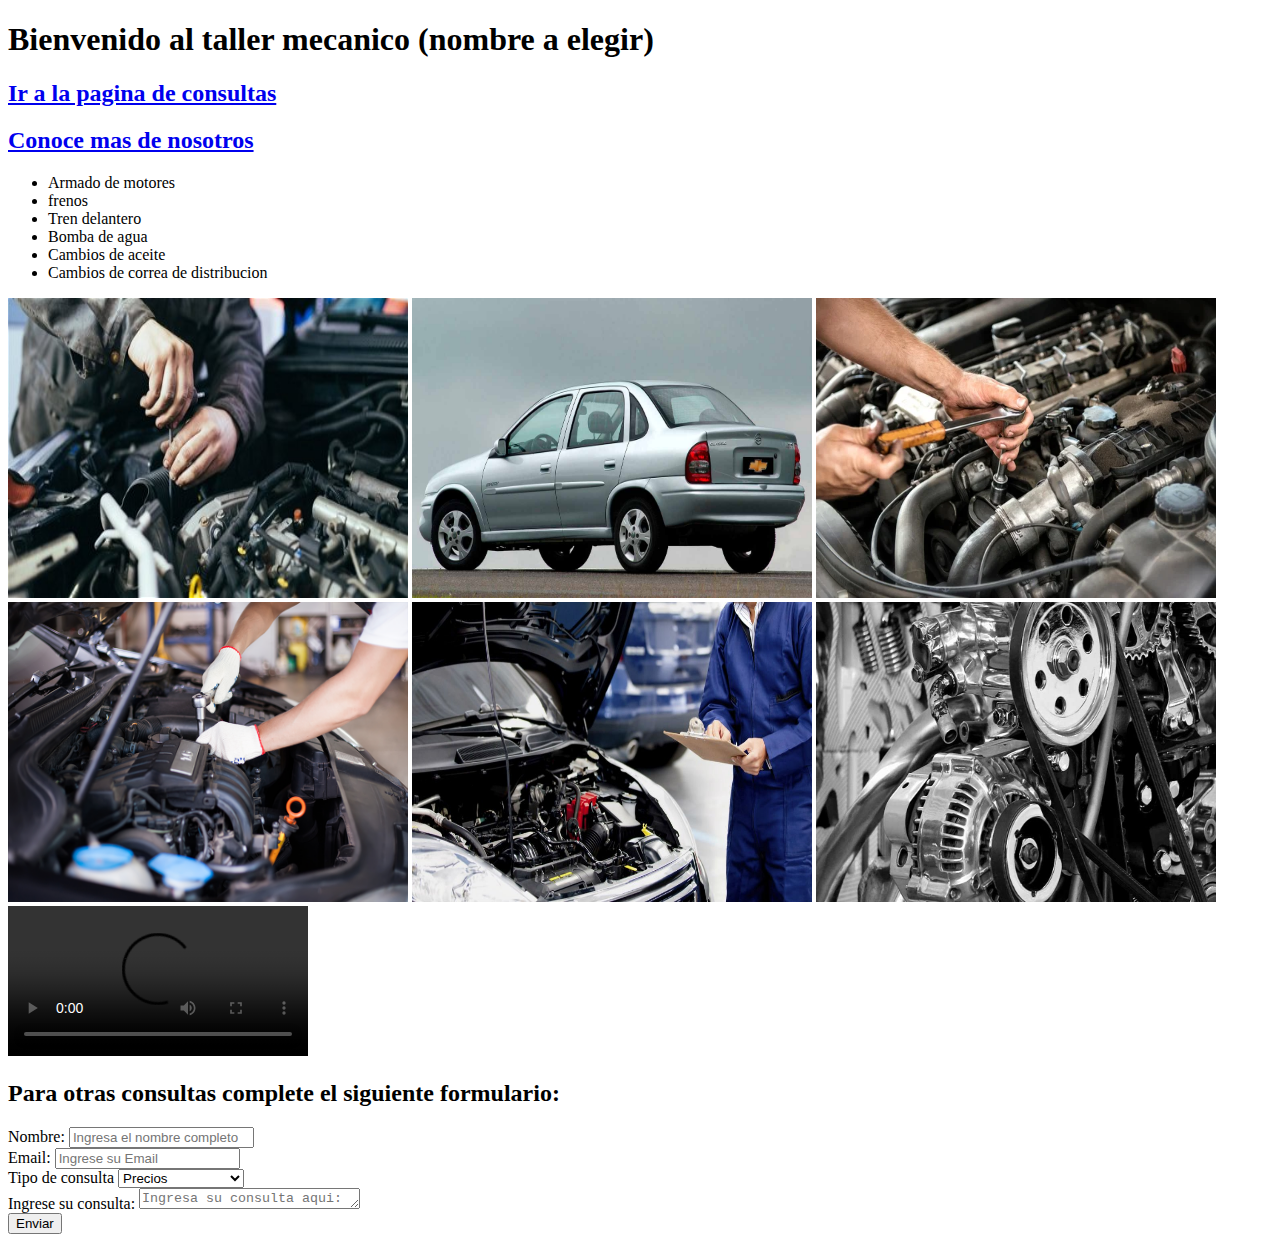
==== index.html @ 9ea6d72f "Version inicial" ====
<!DOCTYPE html>
<html lang="en">
<head>
    <meta charset="UTF-8">
    <meta http-equiv="X-UA-Compatible" content="IE=edge">
    <meta name="viewport" content="width=device-width, initial-scale=1.0">
    <title>Taller Especializado</title>
</head>
<body>
    <div>
        <h1>Bienvenido al taller mecanico (nombre a elegir)</h1>
    </div>
    
    <div>
        <h2><a href="prueba2.html">Ir a la pagina de consultas</a></h2>
    </div>  
    
    <div>
        <h2><a href="historia.html">Conoce mas de nosotros</a></h2>
    </div>

    <div>
        <ul>
            <li>Armado de motores</li>
            <li>frenos</li>
            <li>Tren delantero</li>
            <li>Bomba de agua</li>
            <li>Cambios de aceite</li>
            <li>Cambios de correa de distribucion</li>
        </ul>
    </div>

    <img src="Imagenes/aplicaciones-aprender-mecanica.jpg" alt="" width="400" height="300"   >
    <img src="Imagenes/Chevrolet-Corsa.jpg" alt=" "width="400" height="300">
    <img src="Imagenes/depositphotos_78228962-stock-photo-mechanic-using-a-wrench-and.jpg" alt="" width="400" height="300">
    <img src="Imagenes/MECANICA.png" alt="" width="400" height="300">
    <img src="Imagenes/reparar-el-coche.jpg" alt="" width="400" height="300">
    <img src="Imagenes/motor-diésel-1080x600.jpg" alt="" width="400" height="300">
    <video src="Imagenes/¿Cómo funciona un motor diesel_ (Animación).mp4"controls></video>
    <h2>Para otras consultas complete el siguiente formulario: </h2>
    <form action="" method="" enctype="">
        <div>
            <label for="Nombre">Nombre: </label> <!-- label para mostrar el texto en pantalaa -->
            <input type="text" id="Nombre" placeholder="Ingresa el nombre completo" name="Nombre"><!-- input funciona para ingresar el texto -->
            <!-- el for se usa para cuando hacen click en nombre se meta en el input ya que id del input es nombre -->
        </div>
        <!-- <br>el br sirve para saltear un renglon -->
        <div>
            <label for="email">Email:</label>
            <input type="Email" id="email" placeholder="Ingrese su Email" name="Email"> <!-- Al poner type="Email" reconoce todos los email anteriores -->
        </div>
        <div>
            <label for="tipo">Tipo de consulta</label>
            <select name="tipo" id="tipo"> <!-- El select funciona para poder aparecer un menu desplegable donde selecciona
            una de las option que estan debajo (Las option son los posibles seleccionables) -->
                <option value="Ayuda">Precios</option>
                <option value="Comprar">Horarios</option>
                <option value="Metodo de envio">Metodos de pago</option>
            </select>
        </div>
        <div>
            <label for="comentario">Ingrese su consulta: </label>
            <textarea name="comentario" id="comentario" placeholder="Ingresa su consulta aqui: " cols="25" rows="1"></textarea>
            <!-- textarea es un recuadro para ingresar textos largos, cols es el ancho de el recuadro y rows es el alto del recuadro
            de texto para ingresar -->
        </div>
        <div>
            <input type="submit" value="Enviar">
            <!-- <button>Enviar: </button> button sirve para enviar  -->
        </div>
    </form>
</body>
</html>
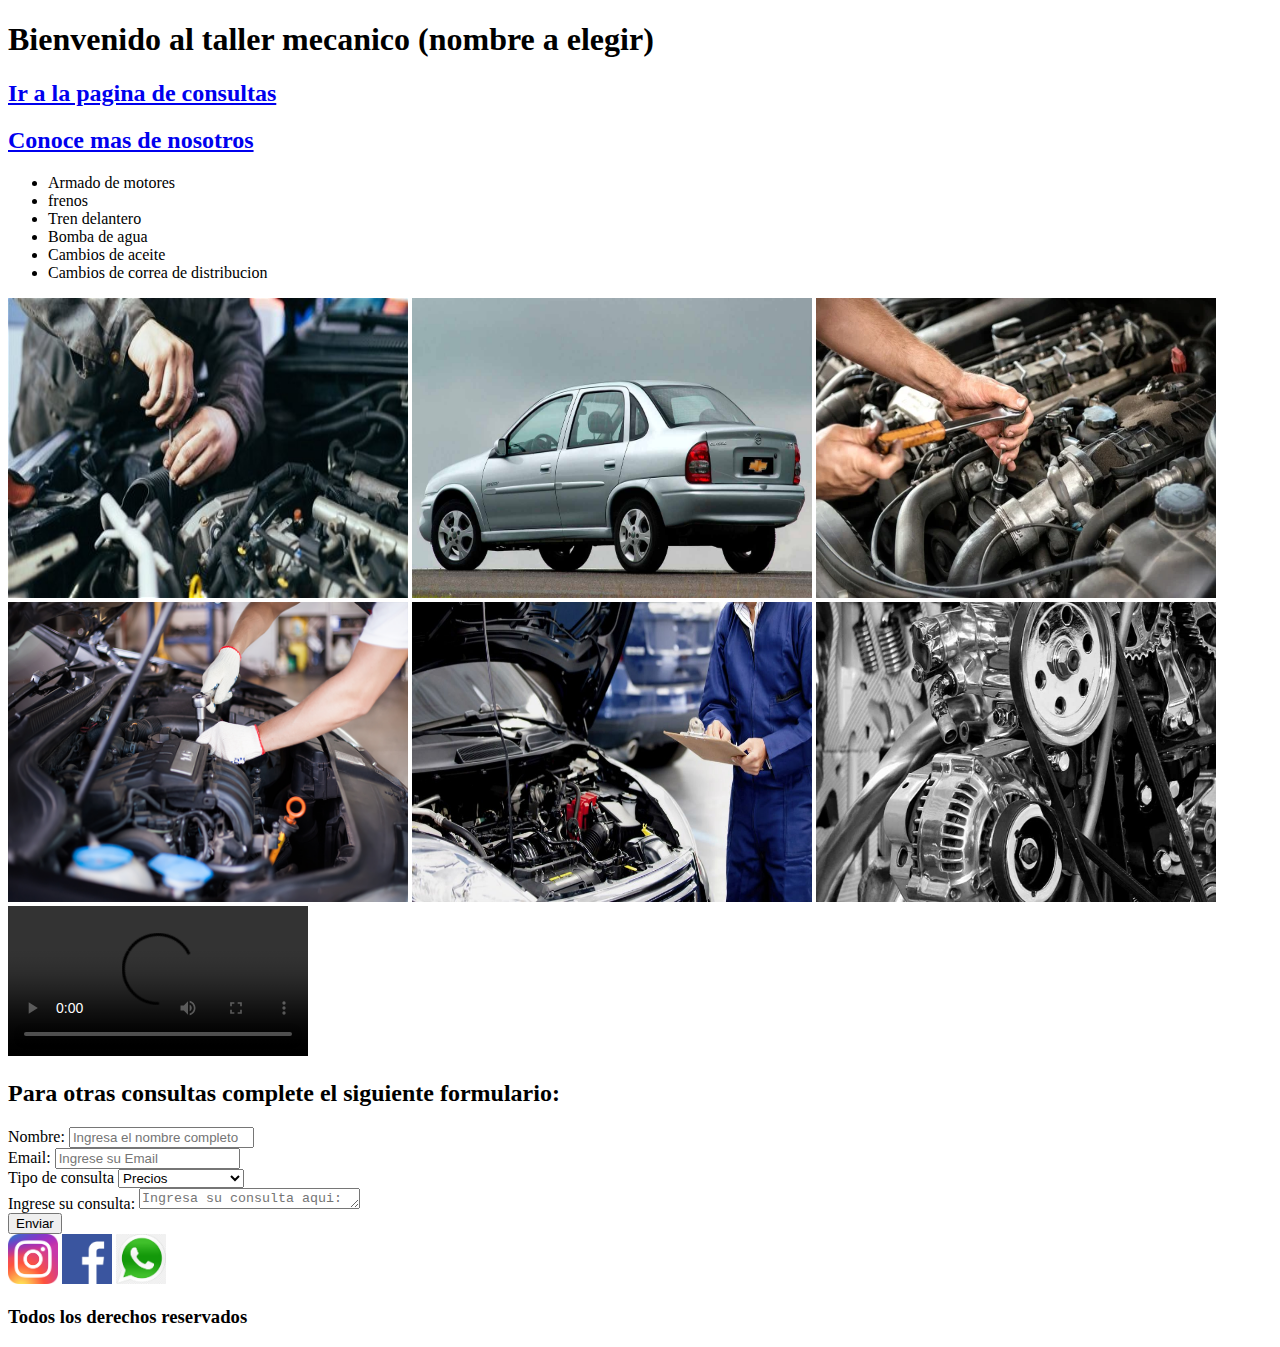
==== commit 91eb2b53: "Version 2.0" ====
--- a/index.html
+++ b/index.html
@@ -7,36 +7,42 @@
     <title>Taller Especializado</title>
 </head>
 <body>
-    <div>
-        <h1>Bienvenido al taller mecanico (nombre a elegir)</h1>
-    </div>
+    <header>
+        <div>
+            <h1>Bienvenido al taller mecanico (nombre a elegir)</h1>
+        </div>
+        <div>
+            <h2><a href="prueba2.html" target="_blank">Ir a la pagina de consultas</a></h2>
+        </div>  
+        <div>
+            <h2><a href="historia.html" target="_blank">Conoce mas de nosotros</a></h2>
+        </div>
+    </header>
+
+    <main>
+        <div>
+            <ul>
+                <li>Armado de motores</li>
+                <li>frenos</li>
+                <li>Tren delantero</li>
+                <li>Bomba de agua</li>
+                <li>Cambios de aceite</li>
+                <li>Cambios de correa de distribucion</li>
+            </ul>
+        </div>
+        <div>
+            <img src="Imagenes/aplicaciones-aprender-mecanica.jpg" alt="" width="400" height="300"   >
+            <img src="Imagenes/Chevrolet-Corsa.jpg" alt=" "width="400" height="300">
+            <img src="Imagenes/depositphotos_78228962-stock-photo-mechanic-using-a-wrench-and.jpg" alt="" width="400" height="300">
+            <img src="Imagenes/MECANICA.png" alt="" width="400" height="300">
+            <img src="Imagenes/reparar-el-coche.jpg" alt="" width="400" height="300">
+            <img src="Imagenes/motor-diésel-1080x600.jpg" alt="" width="400" height="300">
+            <video src="Imagenes/¿Cómo funciona un motor diesel_ (Animación).mp4"controls></video>
+        </div>
+    </main>
     
-    <div>
-        <h2><a href="prueba2.html">Ir a la pagina de consultas</a></h2>
-    </div>  
-    
-    <div>
-        <h2><a href="historia.html">Conoce mas de nosotros</a></h2>
-    </div>
 
-    <div>
-        <ul>
-            <li>Armado de motores</li>
-            <li>frenos</li>
-            <li>Tren delantero</li>
-            <li>Bomba de agua</li>
-            <li>Cambios de aceite</li>
-            <li>Cambios de correa de distribucion</li>
-        </ul>
-    </div>
 
-    <img src="Imagenes/aplicaciones-aprender-mecanica.jpg" alt="" width="400" height="300"   >
-    <img src="Imagenes/Chevrolet-Corsa.jpg" alt=" "width="400" height="300">
-    <img src="Imagenes/depositphotos_78228962-stock-photo-mechanic-using-a-wrench-and.jpg" alt="" width="400" height="300">
-    <img src="Imagenes/MECANICA.png" alt="" width="400" height="300">
-    <img src="Imagenes/reparar-el-coche.jpg" alt="" width="400" height="300">
-    <img src="Imagenes/motor-diésel-1080x600.jpg" alt="" width="400" height="300">
-    <video src="Imagenes/¿Cómo funciona un motor diesel_ (Animación).mp4"controls></video>
     <h2>Para otras consultas complete el siguiente formulario: </h2>
     <form action="" method="" enctype="">
         <div>
@@ -69,5 +75,15 @@
             <!-- <button>Enviar: </button> button sirve para enviar  -->
         </div>
     </form>
+    <footer>
+        <div>
+            <a href="https://www.instagram.com/" target="_blank"><img src="Imagenes/logos/instagram-logo.png" height="50" width="50"></a>
+            <a href="https://www.facebook.com/" target="_blank"><img src="Imagenes/logos/124010.png" height="50" width="50"></a>
+            <a href="" target="_blank"><img src="Imagenes/logos/png-transparent-iphone-whatsapp-logo-whatsapp-call-icon-grass-mobile-phones-instant-messaging.png" height="50" width="50"></a>
+        </div>
+        <div>
+            <h3>Todos los derechos reservados</h3>
+        </div>
+    </footer>
 </body>
 </html>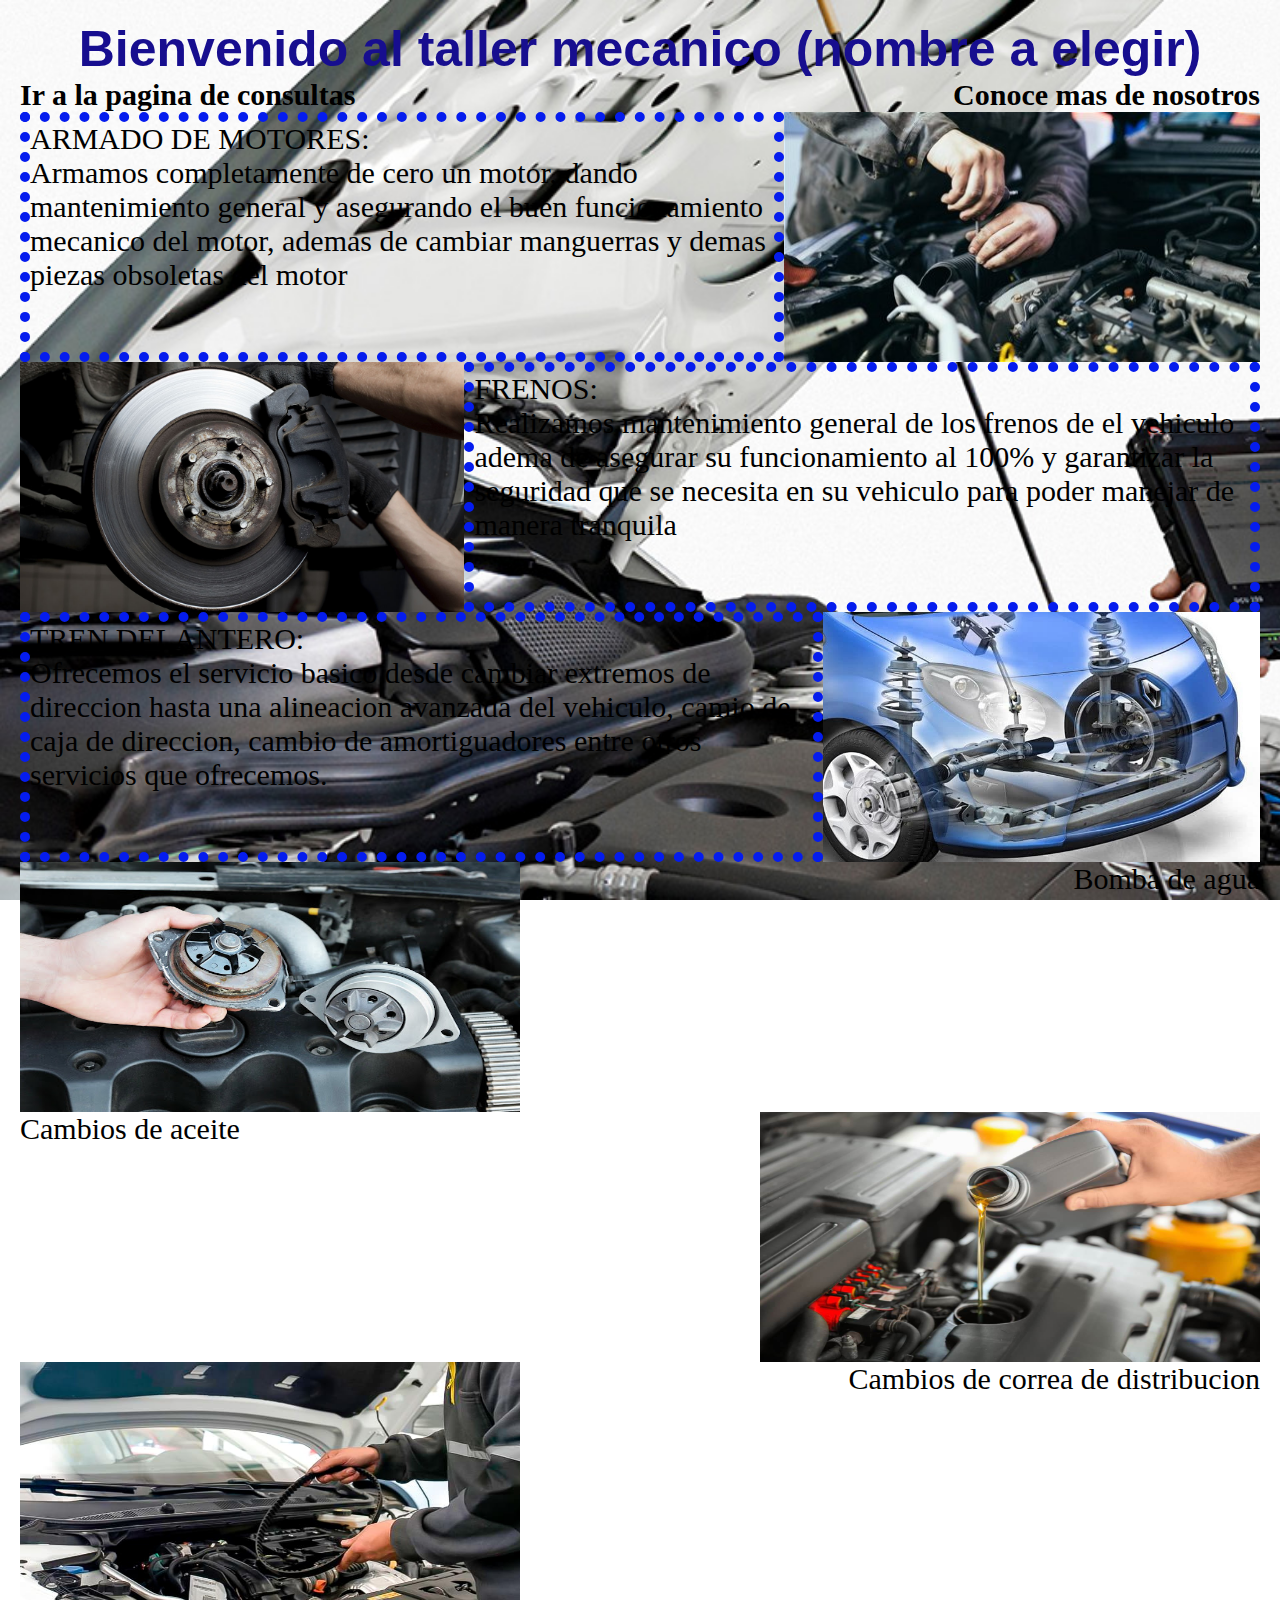
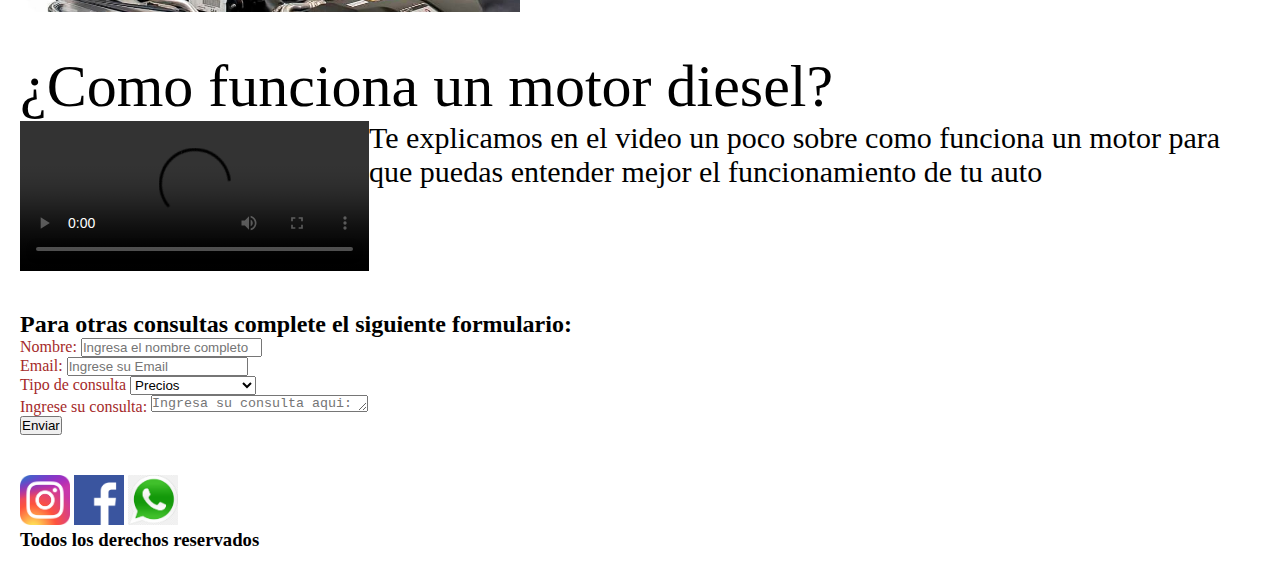
==== commit 4b096f8f: "version 3" ====
--- a/index.html
+++ b/index.html
@@ -1,89 +1,135 @@
 <!DOCTYPE html>
 <html lang="en">
+
 <head>
     <meta charset="UTF-8">
     <meta http-equiv="X-UA-Compatible" content="IE=edge">
     <meta name="viewport" content="width=device-width, initial-scale=1.0">
     <title>Taller Especializado</title>
+    <!--Vinculacion de hoja de estilo css-->
+    <link rel="stylesheet" href="CSS/estilos.css">
 </head>
+
 <body>
-    <header>
+    <header class="detalle">
         <div>
-            <h1>Bienvenido al taller mecanico (nombre a elegir)</h1>
+            <h1 id="titulo_unico">Bienvenido al taller mecanico (nombre a elegir)</h1>
         </div>
-        <div>
-            <h2><a href="prueba2.html" target="_blank">Ir a la pagina de consultas</a></h2>
-        </div>  
-        <div>
-            <h2><a href="historia.html" target="_blank">Conoce mas de nosotros</a></h2>
+        <div class="Parcolor">
+            <h2 ><a href="prueba2.html" target="_blank" class="ParrafoSeleccion">Ir a la pagina de consultas</a></h2>
+            <h2 ><a href="historia.html" target="_blank" class="ParrafoSeleccion">Conoce mas de nosotros</a></h2>
         </div>
+        <section>
+            <div>
+                <ul class="lista">
+                    <div class="armado">
+                            <li class="tex">ARMADO DE MOTORES:
+                            <br>Armamos completamente de cero un motor, dando mantenimiento general 
+                            y asegurando el buen funcionamiento mecanico del motor, ademas de cambiar manguerras y demas piezas obsoletas
+                        del motor</li>
+                        <img src="Imagenes/aplicaciones-aprender-mecanica.jpg" alt="" width="500" height="250">
+                    </div>
+                    <div class="armado">
+                        <img src="Imagenes/frenos.jpg" alt="" width="500" height="250">
+                        <li class="tex">FRENOS:<br> Realizamos mantenimiento general de los frenos de el vehiculo adema
+                        de asegurar su funcionamiento al 100% y garantizar la seguridad que se necesita en su vehiculo para poder
+                        manejar de manera tranquila</li>
+                    </div>
+                    <div class="armado">
+                        <li class="tex">TREN DELANTERO: <br> Ofrecemos el servicio basico desde cambiar extremos de direccion hasta una alineacion
+                        avanzada del vehiculo, camio de caja de direccion, cambio de amortiguadores entre otros servicios que ofrecemos.</li>
+                        <img src="Imagenes/trendelantero.jpg" alt="" width="500" height="250">
+                    </div >
+                    <div class="armado">
+                        <img src="Imagenes/bombaagua.jpg" alt="" width="500" height="250">
+                        <li>Bomba de agua</li>
+                    </div>
+                    <div class="armado">
+                        <li>Cambios de aceite</li>
+                        <img src="Imagenes/cambiaceite.jpg" alt="" width="500" height="250">
+                    </div>
+                    <div class="armado">
+                        <img src="Imagenes/correa.jpg" alt="" width="500" height="250">
+                        <li>Cambios de correa de distribucion</li>
+                    </div>
+                    
+                </ul>
+            </div>
+        </section>
     </header>
 
-    <main>
-        <div>
-            <ul>
-                <li>Armado de motores</li>
-                <li>frenos</li>
-                <li>Tren delantero</li>
-                <li>Bomba de agua</li>
-                <li>Cambios de aceite</li>
-                <li>Cambios de correa de distribucion</li>
-            </ul>
-        </div>
-        <div>
-            <img src="Imagenes/aplicaciones-aprender-mecanica.jpg" alt="" width="400" height="300"   >
-            <img src="Imagenes/Chevrolet-Corsa.jpg" alt=" "width="400" height="300">
-            <img src="Imagenes/depositphotos_78228962-stock-photo-mechanic-using-a-wrench-and.jpg" alt="" width="400" height="300">
+    <main class="detalle">
+        <!--<div>
+            <img src="Imagenes/aplicaciones-aprender-mecanica.jpg" alt="" width="400" height="300">
+            <img src="Imagenes/Chevrolet-Corsa.jpg" alt=" " width="400" height="300">
+            <img src="Imagenes/depositphotos_78228962-stock-photo-mechanic-using-a-wrench-and.jpg" alt="" width="400"
+                height="300">
             <img src="Imagenes/MECANICA.png" alt="" width="400" height="300">
             <img src="Imagenes/reparar-el-coche.jpg" alt="" width="400" height="300">
             <img src="Imagenes/motor-diésel-1080x600.jpg" alt="" width="400" height="300">
-            <video src="Imagenes/¿Cómo funciona un motor diesel_ (Animación).mp4"controls></video>
+        </div> -->
+        <div class="video">
+            <p>¿Como funciona un motor diesel?</p>
+       </div> 
+       <div class="unico_parrafo">
+            <video src="Imagenes/¿Cómo funciona un motor diesel_ (Animación).mp4" controls width="600"></video>
+            <p >Te explicamos en el video un poco sobre como funciona un motor para que puedas entender mejor el funcionamiento de tu auto</p>
         </div>
     </main>
-    
 
-
-    <h2>Para otras consultas complete el siguiente formulario: </h2>
-    <form action="" method="" enctype="">
-        <div>
-            <label for="Nombre">Nombre: </label> <!-- label para mostrar el texto en pantalaa -->
-            <input type="text" id="Nombre" placeholder="Ingresa el nombre completo" name="Nombre"><!-- input funciona para ingresar el texto -->
+    <section class="detalle">
+        <h2>Para otras consultas complete el siguiente formulario: </h2>
+        <form action="" method="" enctype="">
+            <div>
+                <label for="Nombre">Nombre: </label> <!-- label para mostrar el texto en pantalaa -->
+                <input type="text" id="Nombre" placeholder="Ingresa el nombre completo" name="Nombre">
+            <!-- input funciona para ingresar el texto -->
             <!-- el for se usa para cuando hacen click en nombre se meta en el input ya que id del input es nombre -->
-        </div>
+            </div>
         <!-- <br>el br sirve para saltear un renglon -->
-        <div>
-            <label for="email">Email:</label>
-            <input type="Email" id="email" placeholder="Ingrese su Email" name="Email"> <!-- Al poner type="Email" reconoce todos los email anteriores -->
-        </div>
-        <div>
-            <label for="tipo">Tipo de consulta</label>
-            <select name="tipo" id="tipo"> <!-- El select funciona para poder aparecer un menu desplegable donde selecciona
+            <div>
+                <label for="email">Email:</label>
+                <input type="Email" id="email" placeholder="Ingrese su Email" name="Email">
+            <!-- Al poner type="Email" reconoce todos los email anteriores -->
+            </div>
+            <div>
+                <label for="tipo">Tipo de consulta</label>
+                <select name="tipo" id="tipo">
+                <!-- El select funciona para poder aparecer un menu desplegable donde selecciona
             una de las option que estan debajo (Las option son los posibles seleccionables) -->
                 <option value="Ayuda">Precios</option>
                 <option value="Comprar">Horarios</option>
                 <option value="Metodo de envio">Metodos de pago</option>
-            </select>
-        </div>
-        <div>
-            <label for="comentario">Ingrese su consulta: </label>
-            <textarea name="comentario" id="comentario" placeholder="Ingresa su consulta aqui: " cols="25" rows="1"></textarea>
+                </select>
+            </div>
+            <div>
+                <label for="comentario">Ingrese su consulta: </label>
+                <textarea name="comentario" id="comentario" placeholder="Ingresa su consulta aqui: " cols="25"
+                    rows="1"></textarea>
             <!-- textarea es un recuadro para ingresar textos largos, cols es el ancho de el recuadro y rows es el alto del recuadro
             de texto para ingresar -->
-        </div>
+            </div>
+            <div>
+                <input type="submit" value="Enviar">
+            <!-- <button>Enviar: </button> button sirve para enviar  -->
+            </div>
+        </form>
+    </section>
+    
+    <footer class="detalle">
         <div>
-            <input type="submit" value="Enviar">
-            <!-- <button>Enviar: </button> button sirve para enviar  -->
-        </div>
-    </form>
-    <footer>
-        <div>
-            <a href="https://www.instagram.com/" target="_blank"><img src="Imagenes/logos/instagram-logo.png" height="50" width="50"></a>
-            <a href="https://www.facebook.com/" target="_blank"><img src="Imagenes/logos/124010.png" height="50" width="50"></a>
-            <a href="" target="_blank"><img src="Imagenes/logos/png-transparent-iphone-whatsapp-logo-whatsapp-call-icon-grass-mobile-phones-instant-messaging.png" height="50" width="50"></a>
+            <a href="https://www.instagram.com/" target="_blank"><img src="Imagenes/logos/instagram-logo.png"
+                    height="50" width="50"></a>
+            <a href="https://www.facebook.com/" target="_blank"><img src="Imagenes/logos/124010.png" height="50"
+                    width="50"></a>
+            <a href="https://wa.me/5492914400074" target="_blank"><img
+                    src="Imagenes/logos/png-transparent-iphone-whatsapp-logo-whatsapp-call-icon-grass-mobile-phones-instant-messaging.png"
+                    height="50" width="50"></a>
         </div>
         <div>
             <h3>Todos los derechos reservados</h3>
         </div>
     </footer>
 </body>
+
 </html>--- a/CSS/estilos.css
+++ b/CSS/estilos.css
@@ -0,0 +1,115 @@
+/* esto es un comentario <3 */ 
+/*Al usar body etiquetamos a toda la pagina en si o todos las etiquetas llamadas body  */
+
+*{
+    padding: 0;
+    margin: 0;
+    box-sizing: border-box;
+}
+
+li{
+    color: rgb(0, 0, 0);
+    list-style: none;
+    font-style: arial black;
+    font-size: 30px;
+    display: flex;
+}
+
+form{
+    color: brown;
+}
+
+/* para usar una clase usamos el .(nombre de la clase) y se agrega con el atributo class */
+.Parcolor{
+    text-decoration: none; /*Para que el parrafo no aparezca seleccionado */
+    color: rgb(0, 0, 0);
+    font-size: 30px;
+    list-style: none; /*se utiliza para sacar los puntos de la lista */
+    flex-direction: row;
+    display: flex;
+    justify-content: space-between;
+    width: 100%;
+}
+.ParrafoSeleccion{
+    text-decoration: none;
+    display: flex;
+    color: rgb(0, 0, 0);
+    font-size: 30px;
+    font-family: 'Alumni Sans Inline One', cursive;
+
+}
+    
+.ParrafoSeleccion:hover{
+    color: rgb(0, 4, 255);
+}
+#titulo_unico {
+    font-size: 50px; /*Tamaño de la fuente del texto*/
+    text-align: center; /*Esto sirve para alinear al centro del texto*/
+    color: rgb(23, 14, 143);
+    width: 50;
+    /*font-family: 'Playfair Display', serif;*/
+    font-family: 'Source Sans Pro', sans-serif;
+}
+
+/* Esto es para hacer colores degradados */
+.gradiente {
+    text-align: center;
+    width: auto;
+    height: auto;
+    padding: center;
+    color: rgb(6, 12, 12);
+    /*flex-direction: row; en lugar de ser verticales sean horizontales
+    justify-content: space-between; las lineas son distribuidas uniformemente en el contenedor*/
+}
+
+.gradiente2{
+    background: radial-gradient(circle, rgba(30,68,30,1) 72%, rgba(0,116,180,0.8954545454545455) 100%);
+    text-align: inherit;
+    width: auto;
+    height: center;
+    padding: center;
+    color: blue;
+    list-style: none;
+}
+.detalle{
+    background-image: url(../Imagen\ fonodo/fondo4.jpg); /* Este comando sirve para colocar una imagen de fondo de pantalla y es comando ../ es para retroceder una carpeta */
+    padding: 20px; /* el padding sirve para ajustar el tamaño de la imagen */
+    /*background-position: left center; /*Acomoda la imagen donde se indique */
+    /*background-size: 400px;*/
+    /*background-repeat: no-repeat;*/
+    min-height: 120px;
+    list-style: none;
+    background-size: cover;
+    background-attachment: fixed; /*  */
+}
+
+.lista{
+    background-position: center;
+    background-size: 400px;
+    font-size: 30px;
+}
+
+.unico_parrafo{
+    display: flex;
+    font-size: 30px;
+    color:black;    
+    background-position: center;
+}
+
+.video{
+    font-size: 60px;
+}
+
+.armado{
+    display: flex;
+    background-position: left;
+    width: 100%;
+    justify-content: space-between;
+    flex-direction: row;
+}
+
+.tex{
+    font-family: 'Oleo Script Swash Caps', cursive;
+    font-size: 30px;
+    border: rgb(5, 28, 238) 10px dotted;
+}